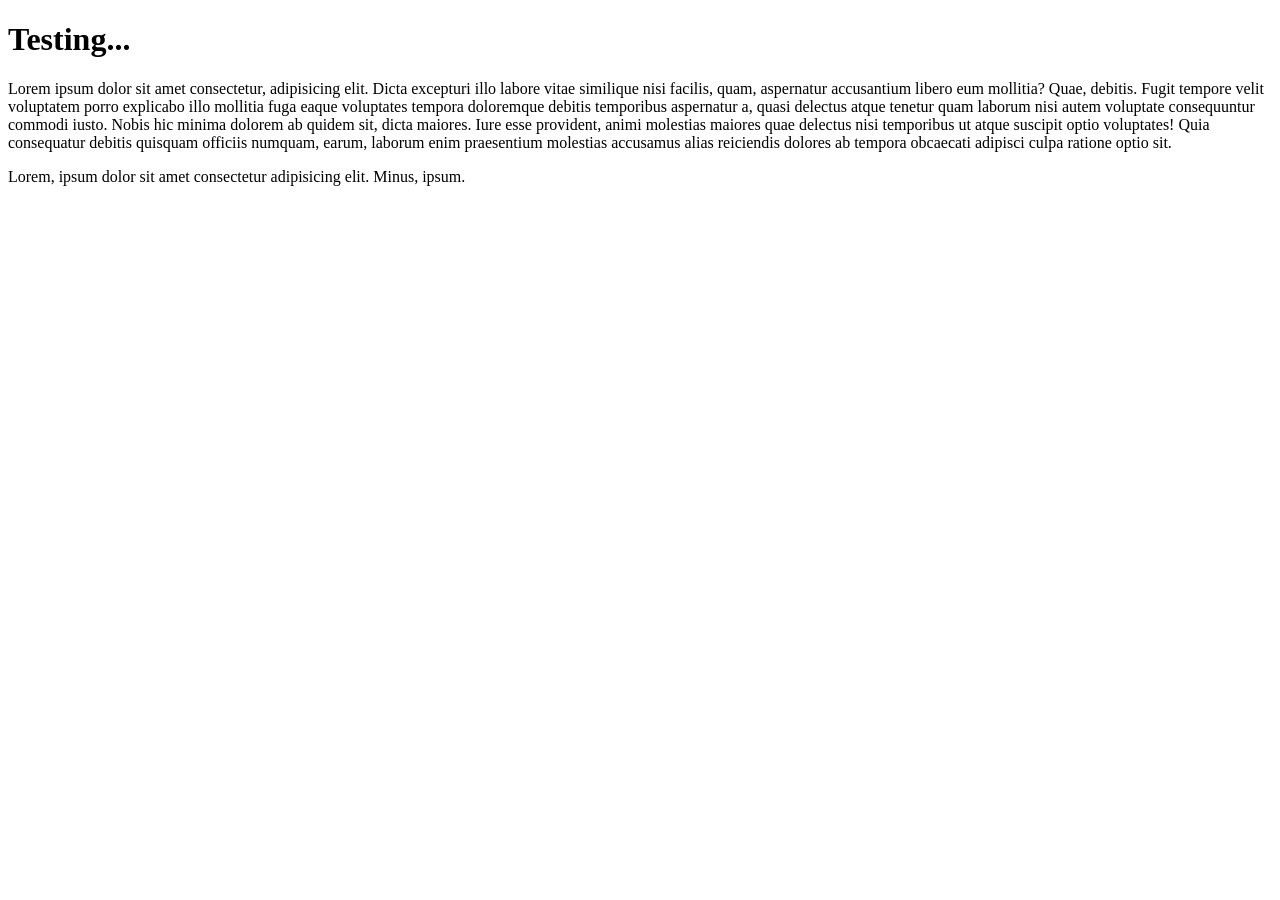
==== project5/index.html @ 49fc777b "Feat: Add Js project" ====
<!DOCTYPE html>
<html lang="en">
<head>
  <meta charset="UTF-8">
  <meta name="viewport" content="width=device-width, initial-scale=1.0">
  <title>Document</title>
</head>
<body>
  <h1>Testing...</h1>
  <p>Lorem ipsum dolor sit amet consectetur, adipisicing elit. Dicta excepturi illo labore vitae similique nisi facilis, quam, aspernatur accusantium libero eum mollitia? Quae, debitis. Fugit tempore velit voluptatem porro explicabo illo mollitia fuga eaque voluptates tempora doloremque debitis temporibus aspernatur a, quasi delectus atque tenetur quam laborum nisi autem voluptate consequuntur commodi iusto. Nobis hic minima dolorem ab quidem sit, dicta maiores. Iure esse provident, animi molestias maiores quae delectus nisi temporibus ut atque suscipit optio voluptates! Quia consequatur debitis quisquam officiis numquam, earum, laborum enim praesentium molestias accusamus alias reiciendis dolores ab tempora obcaecati adipisci culpa ratione optio sit.</p>
  <p>Lorem, ipsum dolor sit amet consectetur adipisicing elit. Minus, ipsum.</p>
</body>
</html>
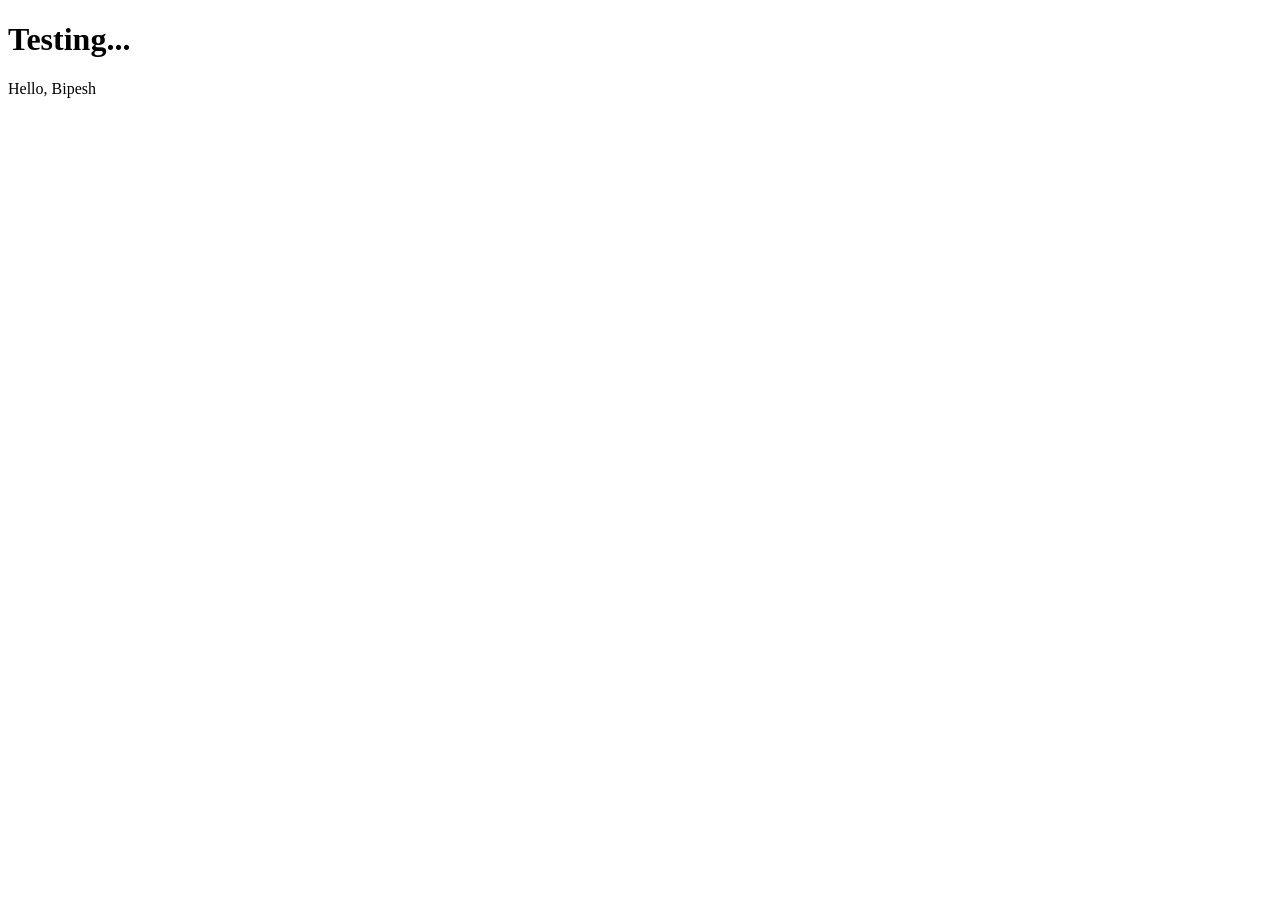
==== commit 867341a8: "Feat: add p tag" ====
--- a/project5/index.html
+++ b/project5/index.html
@@ -7,7 +7,6 @@
 </head>
 <body>
   <h1>Testing...</h1>
-  <p>Lorem ipsum dolor sit amet consectetur, adipisicing elit. Dicta excepturi illo labore vitae similique nisi facilis, quam, aspernatur accusantium libero eum mollitia? Quae, debitis. Fugit tempore velit voluptatem porro explicabo illo mollitia fuga eaque voluptates tempora doloremque debitis temporibus aspernatur a, quasi delectus atque tenetur quam laborum nisi autem voluptate consequuntur commodi iusto. Nobis hic minima dolorem ab quidem sit, dicta maiores. Iure esse provident, animi molestias maiores quae delectus nisi temporibus ut atque suscipit optio voluptates! Quia consequatur debitis quisquam officiis numquam, earum, laborum enim praesentium molestias accusamus alias reiciendis dolores ab tempora obcaecati adipisci culpa ratione optio sit.</p>
-  <p>Lorem, ipsum dolor sit amet consectetur adipisicing elit. Minus, ipsum.</p>
+  <p>Hello, Bipesh</p>
 </body>
 </html>
